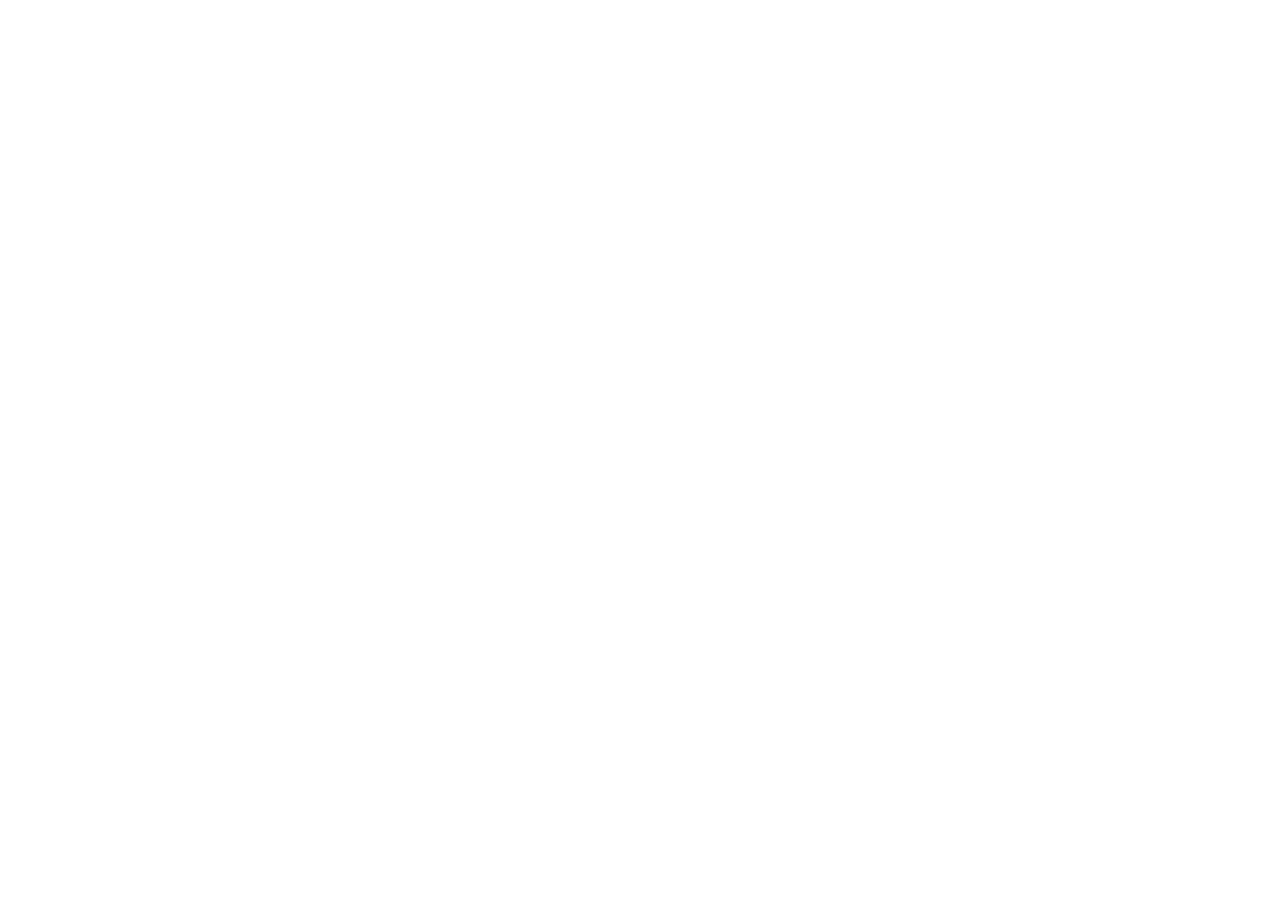
==== index.html @ 81d3191c "probems updated" ====
<!DOCTYPE html>
<html lang="en">

<head>
    <meta charset="UTF-8">
    <meta name="viewport" content="width=device-width, initial-scale=1.0">
    <meta http-equiv="X-UA-Compatible" content="ie=edge">
    <title>Document</title>
</head>

<body>
    <!-- <script src="./cookie-consent-bar.js"></script> -->
    <script src="./reverseWords.js"></script>
</body>

</html>
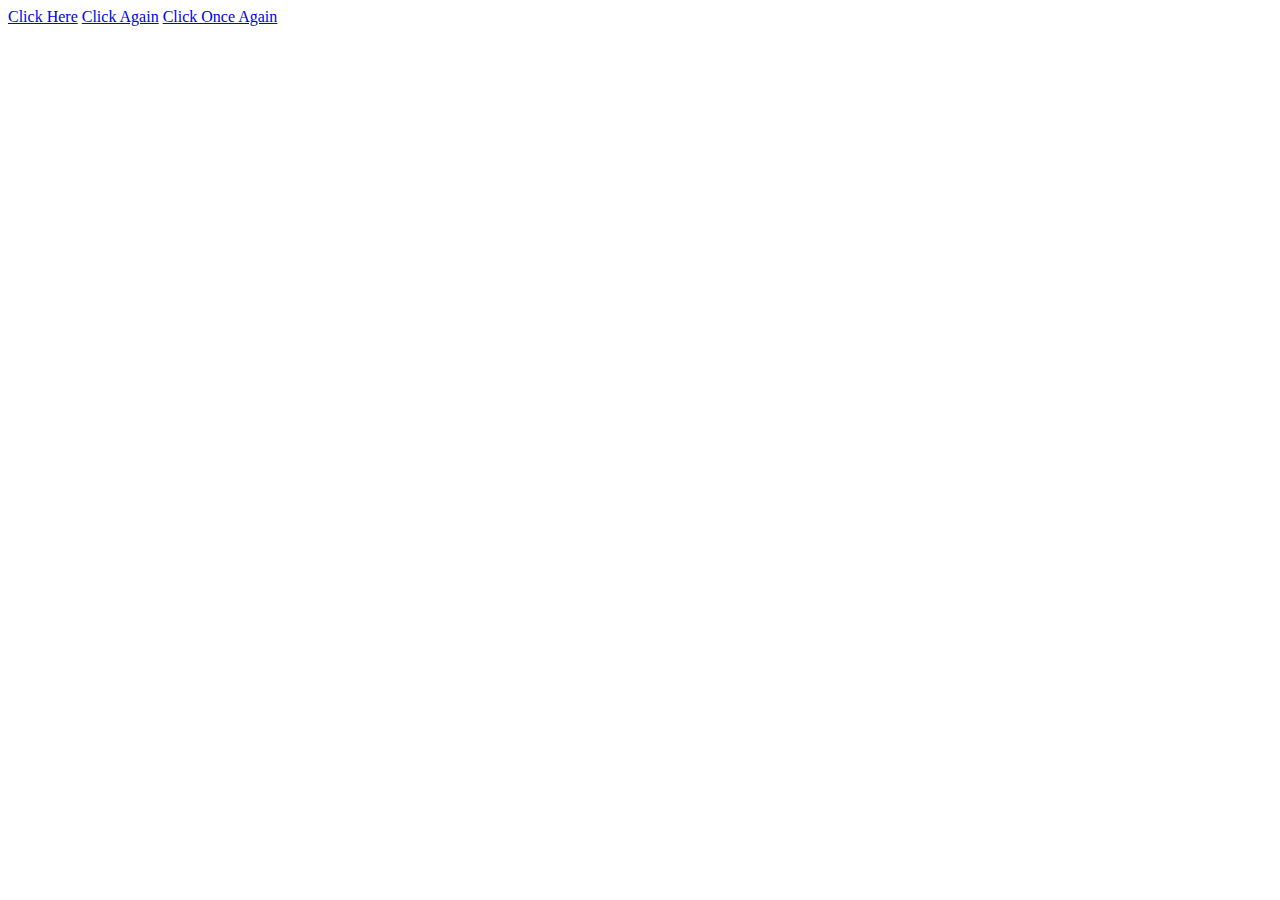
==== commit 3c36ec8e: "updated" ====
--- a/index.html
+++ b/index.html
@@ -9,8 +9,14 @@
 </head>
 
 <body>
+    <a href="#" onclick="handleClick()">Click Here</a>
+    <a href="javascript:void(0)" onclick="handleClick()">Click Again</a>
+    <a href="javascript:;" onclick="handleClick()">Click Once Again</a>
+
+
     <!-- <script src="./cookie-consent-bar.js"></script> -->
-    <script src="./reverseWords.js"></script>
+    <!-- <script src="./reverseWords.js"></script> -->
+    <script src="./DetectBrowser.js"></script>
 </body>
 
 </html>